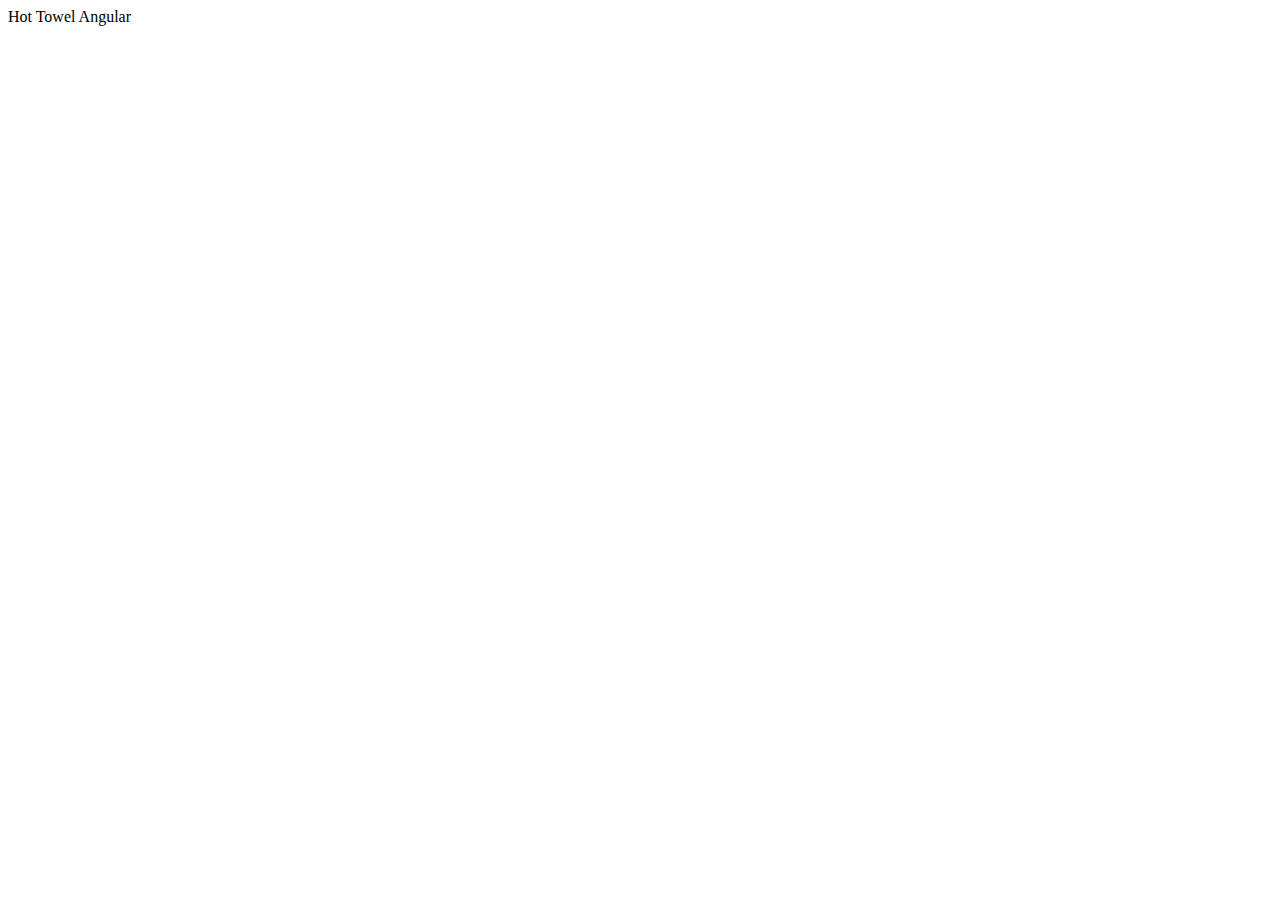
==== IdeaStorm/index.html @ 87ee4746 "Added Hottowel.angular.breeze nuget package" ====
﻿<!DOCTYPE html>
<html data-ng-app="app">
<head>
    <style>
        /* This helps the ng-show/ng-hide animations start at the right place. */
        /* Since Angular has this but needs to load, this gives us the class early. */
        .ng-hide {
            display: none!important;
        }
    </style>
    <title data-ng-bind="title">Hot Towel Angular</title>
    <meta charset="utf-8" />
    <meta http-equiv="X-UA-Compatible" content="IE=edge, chrome=1" />
    <meta name="viewport" content="width=device-width, initial-scale=1, maximum-scale=1, minimum-scale=1, user-scalable=no" />

    <script>
        // Must be first. IE10 mobile viewport fix
        if ("-ms-user-select" in document.documentElement.style && navigator.userAgent.match(/IEMobile\/10\.0/)) {
            var msViewportStyle = document.createElement("style");
            var mq = "@-ms-viewport{width:auto!important}";
            msViewportStyle.appendChild(document.createTextNode(mq));
            document.getElementsByTagName("head")[0].appendChild(msViewportStyle);
        }
    </script>

    <link href="content/ie10mobile.css" rel="stylesheet" />
    <link href="content/bootstrap.min.css" rel="stylesheet" />
    <link href="content/font-awesome.min.css" rel="stylesheet" />
    <link href="content/toastr.css" rel="stylesheet" />
    <link href="content/customtheme.css" rel="stylesheet">
    <link href="content/styles.css" rel="stylesheet" />
</head>
<body>
    <div>
        <div data-ng-include="'/app/layout/shell.html'"></div>
        <div id="splash-page" data-ng-show="false">
            <div class="page-splash">
                <div class="page-splash-message">
                    Hot Towel Angular
                </div>
                <div class="progress progress-striped active page-progress-bar">
                    <div class="bar"></div>
                </div>
            </div>
        </div>
    </div>

    <span data-cc-scroll-to-top></span>

    <!-- Vendor Scripts -->
    <script src="scripts/jquery-2.1.1.js"></script>
    <script src="scripts/angular.js"></script>
    <script src="scripts/angular-animate.js"></script>
    <script src="scripts/angular-route.js"></script>
    <script src="scripts/angular-sanitize.js"></script>
    <script src="scripts/bootstrap.js"></script>
    <script src="scripts/toastr.js"></script>
    <script src="scripts/moment.js"></script>
    <script src="scripts/ui-bootstrap-tpls-0.10.0.js"></script>
    <script src="scripts/spin.js"></script>

    <!-- Bootstrapping -->
    <script src="app/app.js"></script>
    <script src="app/config.js"></script>
    <script src="app/config.exceptionHandler.js"></script>
    <script src="app/config.route.js"></script>

    <!-- common Modules -->
    <script src="app/common/common.js"></script>
    <script src="app/common/logger.js"></script>
    <script src="app/common/spinner.js"></script>

    <!-- common.bootstrap Modules -->
    <script src="app/common/bootstrap/bootstrap.dialog.js"></script>

    <!-- app -->
    <script src="app/admin/admin.js"></script>
    <script src="app/dashboard/dashboard.js"></script>
    <script src="app/layout/shell.js"></script>
    <script src="app/layout/sidebar.js"></script>

    <!-- app Services -->
    <script src="app/services/datacontext.js"></script>
    <script src="app/services/directives.js"></script>
</body>
</html>
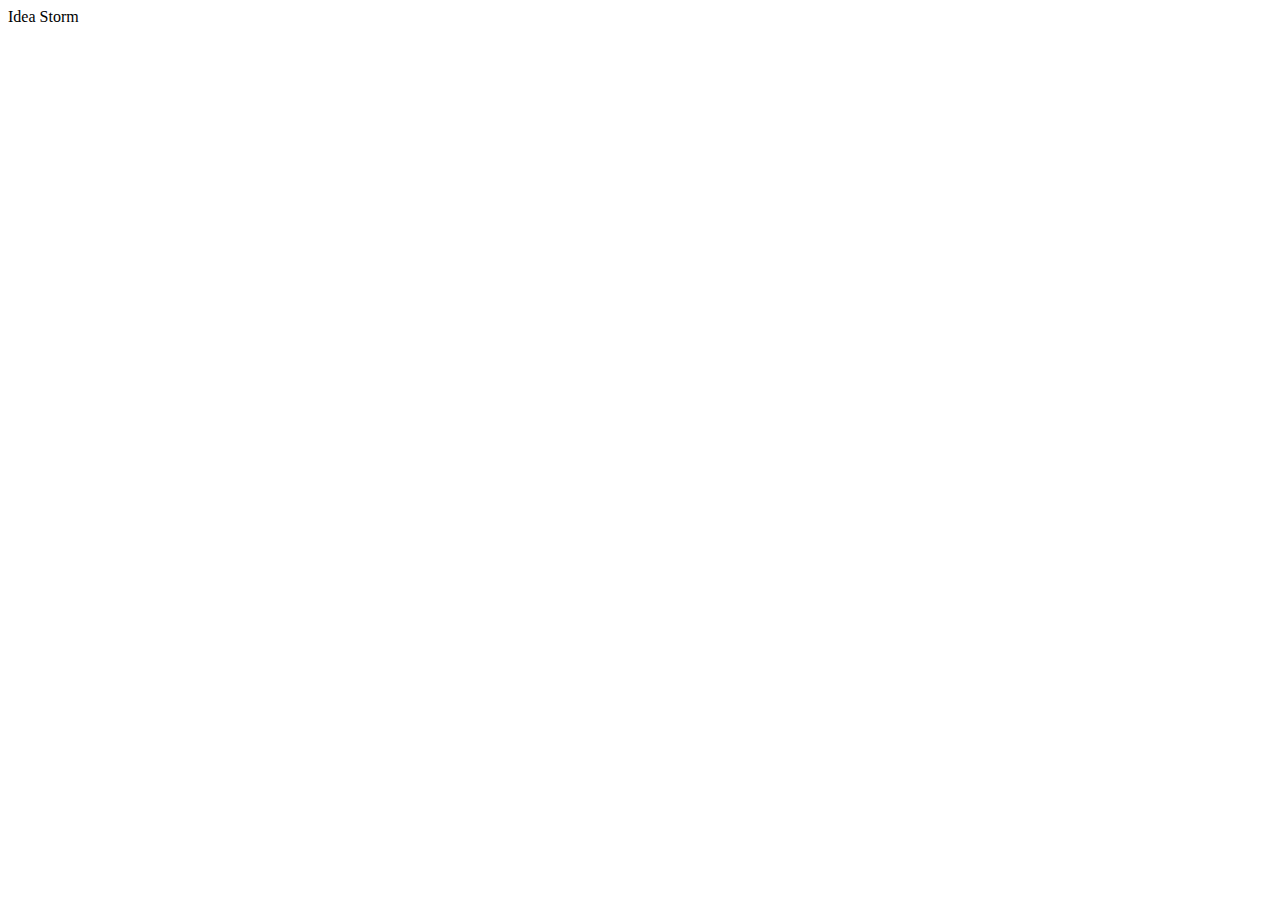
==== commit 63242b52: "Working on setup part 2" ====
--- a/IdeaStorm/index.html
+++ b/IdeaStorm/index.html
@@ -1,86 +1,91 @@
 ﻿<!DOCTYPE html>
 <html data-ng-app="app">
 <head>
-    <style>
-        /* This helps the ng-show/ng-hide animations start at the right place. */
-        /* Since Angular has this but needs to load, this gives us the class early. */
-        .ng-hide {
-            display: none!important;
-        }
-    </style>
-    <title data-ng-bind="title">Hot Towel Angular</title>
-    <meta charset="utf-8" />
-    <meta http-equiv="X-UA-Compatible" content="IE=edge, chrome=1" />
-    <meta name="viewport" content="width=device-width, initial-scale=1, maximum-scale=1, minimum-scale=1, user-scalable=no" />
+  <style>
+    /* This helps the ng-show/ng-hide animations start at the right place. */
+    /* Since Angular has this but needs to load, this gives us the class early. */
+    .ng-hide {
+      display: none !important;
+    }
+  </style>
+  <title data-ng-bind="title">Hot Towel Angular</title>
+  <meta charset="utf-8" />
+  <meta http-equiv="X-UA-Compatible" content="IE=edge, chrome=1" />
+  <meta name="viewport" content="width=device-width, initial-scale=1, maximum-scale=1, minimum-scale=1, user-scalable=no" />
 
-    <script>
-        // Must be first. IE10 mobile viewport fix
-        if ("-ms-user-select" in document.documentElement.style && navigator.userAgent.match(/IEMobile\/10\.0/)) {
-            var msViewportStyle = document.createElement("style");
-            var mq = "@-ms-viewport{width:auto!important}";
-            msViewportStyle.appendChild(document.createTextNode(mq));
-            document.getElementsByTagName("head")[0].appendChild(msViewportStyle);
-        }
-    </script>
+  <script>
+    // Must be first. IE10 mobile viewport fix
+    if ("-ms-user-select" in document.documentElement.style && navigator.userAgent.match(/IEMobile\/10\.0/)) {
+      var msViewportStyle = document.createElement("style");
+      var mq = "@-ms-viewport{width:auto!important}";
+      msViewportStyle.appendChild(document.createTextNode(mq));
+      document.getElementsByTagName("head")[0].appendChild(msViewportStyle);
+    }
+  </script>
 
-    <link href="content/ie10mobile.css" rel="stylesheet" />
-    <link href="content/bootstrap.min.css" rel="stylesheet" />
-    <link href="content/font-awesome.min.css" rel="stylesheet" />
-    <link href="content/toastr.css" rel="stylesheet" />
-    <link href="content/customtheme.css" rel="stylesheet">
-    <link href="content/styles.css" rel="stylesheet" />
+  <link href="content/ie10mobile.css" rel="stylesheet" />
+  <link href="content/bootstrap.min.css" rel="stylesheet" />
+  <link href="content/font-awesome.min.css" rel="stylesheet" />
+  <link href="content/toastr.css" rel="stylesheet" />
+  <link href="content/customtheme.css" rel="stylesheet">
+  <link href="content/styles.css" rel="stylesheet" />
 </head>
 <body>
-    <div>
-        <div data-ng-include="'/app/layout/shell.html'"></div>
-        <div id="splash-page" data-ng-show="false">
-            <div class="page-splash">
-                <div class="page-splash-message">
-                    Hot Towel Angular
-                </div>
-                <div class="progress progress-striped active page-progress-bar">
-                    <div class="bar"></div>
-                </div>
-            </div>
+  <div>
+    <div data-ng-include="'/app/layout/shell.html'"></div>
+    <div id="splash-page" data-ng-show="false">
+      <div class="page-splash">
+        <div class="page-splash-message">
+          Idea Storm
         </div>
+        <div class="progress progress-striped active page-progress-bar">
+          <div class="bar"></div>
+        </div>
+      </div>
     </div>
+  </div>
 
-    <span data-cc-scroll-to-top></span>
+  <span data-cc-scroll-to-top></span>
 
-    <!-- Vendor Scripts -->
-    <script src="scripts/jquery-2.1.1.js"></script>
-    <script src="scripts/angular.js"></script>
-    <script src="scripts/angular-animate.js"></script>
-    <script src="scripts/angular-route.js"></script>
-    <script src="scripts/angular-sanitize.js"></script>
-    <script src="scripts/bootstrap.js"></script>
-    <script src="scripts/toastr.js"></script>
-    <script src="scripts/moment.js"></script>
-    <script src="scripts/ui-bootstrap-tpls-0.10.0.js"></script>
-    <script src="scripts/spin.js"></script>
+  <!-- Vendor Scripts -->
+  <script src="scripts/jquery-2.1.1.js"></script>
+  <script src="scripts/angular.js"></script>
+  <script src="scripts/angular-animate.js"></script>
+  <script src="scripts/angular-route.js"></script>
+  <script src="scripts/angular-sanitize.js"></script>
+  <script src="scripts/bootstrap.js"></script>
+  <script src="Scripts/breeze.angular.js"></script>
+  <script src="Scripts/breeze.debug.js"></script>
+  <script src="Scripts/breeze.directives.js"></script>
+  <script src="scripts/toastr.js"></script>
+  <script src="scripts/moment.js"></script>
+  <script src="scripts/ui-bootstrap-tpls-0.10.0.js"></script>
+  <script src="scripts/spin.js"></script>
 
-    <!-- Bootstrapping -->
-    <script src="app/app.js"></script>
-    <script src="app/config.js"></script>
-    <script src="app/config.exceptionHandler.js"></script>
-    <script src="app/config.route.js"></script>
+  <!-- Bootstrapping -->
+  <script src="app/app.js"></script>
+  <script src="app/config.js"></script>
+  <script src="app/config.breeze.js"></script>
+  <script src="app/config.exceptionHandler.js"></script>
+  <script src="app/config.route.js"></script>
 
-    <!-- common Modules -->
-    <script src="app/common/common.js"></script>
-    <script src="app/common/logger.js"></script>
-    <script src="app/common/spinner.js"></script>
+  <!-- common Modules -->
+  <script src="app/common/common.js"></script>
+  <script src="app/common/logger.js"></script>
+  <script src="app/common/spinner.js"></script>
 
-    <!-- common.bootstrap Modules -->
-    <script src="app/common/bootstrap/bootstrap.dialog.js"></script>
+  <!-- common.bootstrap Modules -->
+  <script src="app/common/bootstrap/bootstrap.dialog.js"></script>
 
-    <!-- app -->
-    <script src="app/admin/admin.js"></script>
-    <script src="app/dashboard/dashboard.js"></script>
-    <script src="app/layout/shell.js"></script>
-    <script src="app/layout/sidebar.js"></script>
+  <!-- app -->
+  <script src="app/admin/admin.js"></script>
+  <script src="app/dashboard/dashboard.js"></script>
+  <script src="app/layout/shell.js"></script>
+  <script src="app/layout/sidebar.js"></script>
 
-    <!-- app Services -->
-    <script src="app/services/datacontext.js"></script>
-    <script src="app/services/directives.js"></script>
+  <!-- app Services -->
+  <script src="app/services/datacontext.js"></script>
+  <script src="app/services/directives.js"></script>
+  <script src="app/services/entityManagerFactory.js"></script>
 </body>
 </html>
